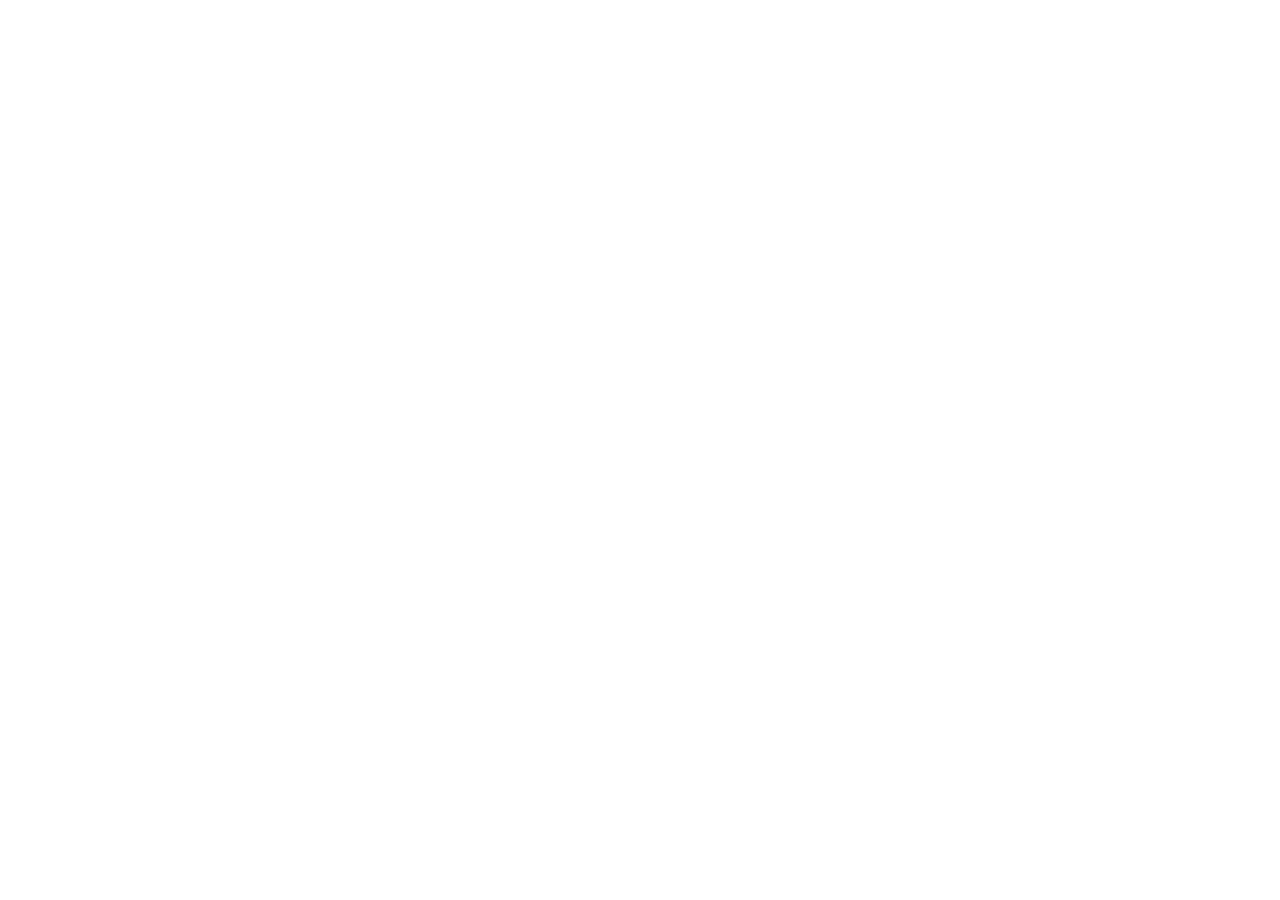
==== src/main/resources/static/index.html @ cef40276 "first commit" ====
<!DOCTYPE html><html lang="en"><head><link rel="manifest" href="manifest.json"><meta name="mobile-web-app-capable" content="yes"><meta name="apple-mobile-web-app-capable" content="yes"><meta name="application-name" content="Test react app"><meta name="apple-mobile-web-app-title" content="Test react app"><meta name="msapplication-starturl" content="/"><meta http-equiv="X-UA-Compatible" content="IE=edge"><meta charset="utf-8"/><meta name="viewport" content="width=device-width,initial-scale=1"><meta name="theme-color" content="#E16E03"><title>Fusion Starter</title><link href="/main.c237f3a82ea95327585149d969a6b799.css" rel="stylesheet"></head><body><div id="app"></div><noscript><div class="container"><h2>Please, enable javascript for this application</h2></div></noscript><script type="text/javascript" src="/main.026dd25de8282790edda.js"></script></body></html>
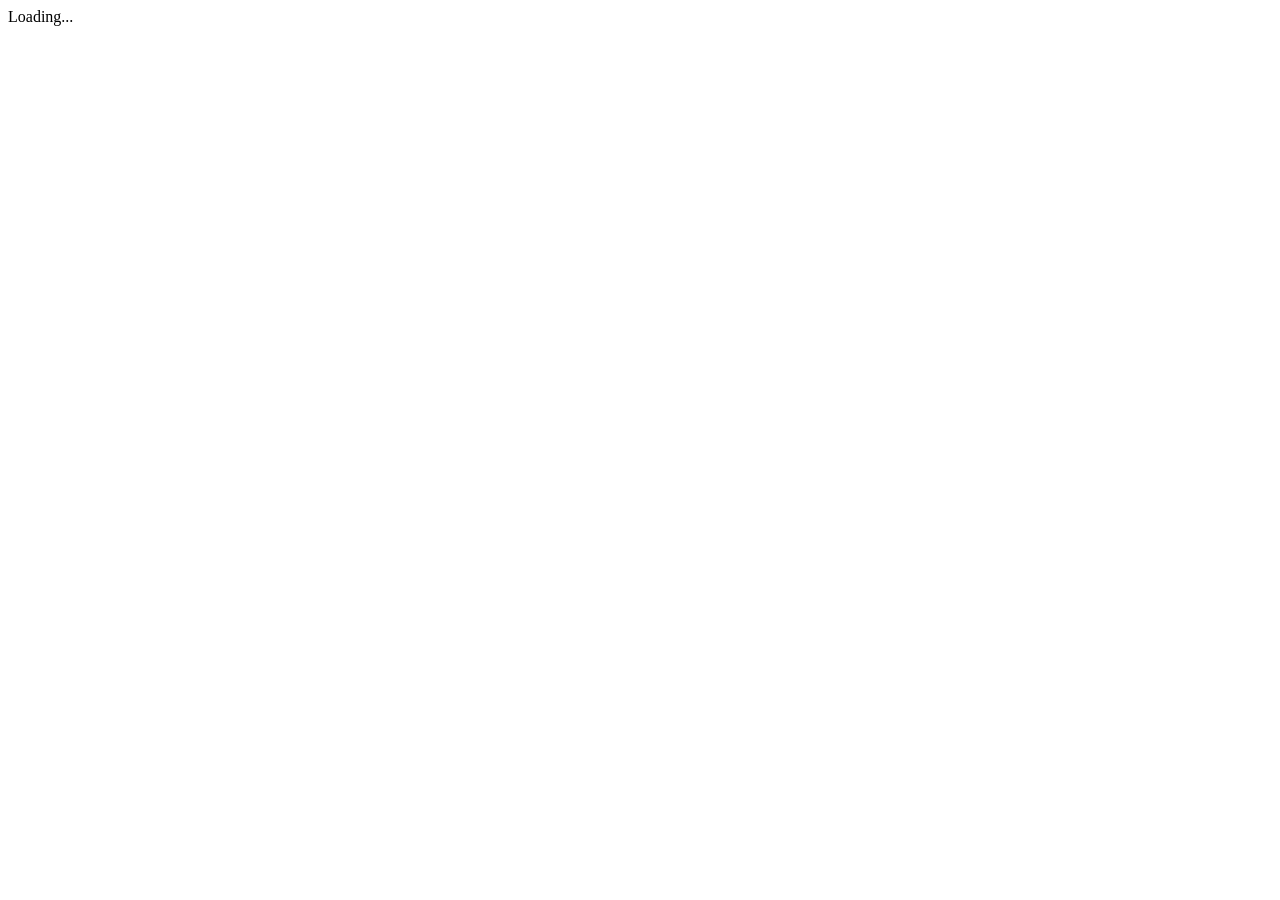
==== commit 48bc007a: "loading initial" ====
--- a/src/main/resources/static/index.html
+++ b/src/main/resources/static/index.html
@@ -1 +1 @@
-<!DOCTYPE html><html lang="en"><head><link rel="manifest" href="manifest.json"><meta name="mobile-web-app-capable" content="yes"><meta name="apple-mobile-web-app-capable" content="yes"><meta name="application-name" content="Test react app"><meta name="apple-mobile-web-app-title" content="Test react app"><meta name="msapplication-starturl" content="/"><meta http-equiv="X-UA-Compatible" content="IE=edge"><meta charset="utf-8"/><meta name="viewport" content="width=device-width,initial-scale=1"><meta name="theme-color" content="#E16E03"><title>Fusion Starter</title><link href="/main.c237f3a82ea95327585149d969a6b799.css" rel="stylesheet"></head><body><div id="app"></div><noscript><div class="container"><h2>Please, enable javascript for this application</h2></div></noscript><script type="text/javascript" src="/main.026dd25de8282790edda.js"></script></body></html>+<!DOCTYPE html><html lang="en"><head><link rel="manifest" href="manifest.json"><meta name="mobile-web-app-capable" content="yes"><meta name="apple-mobile-web-app-capable" content="yes"><meta name="application-name" content="Test react app"><meta name="apple-mobile-web-app-title" content="Test react app"><meta name="msapplication-starturl" content="/"><meta http-equiv="X-UA-Compatible" content="IE=edge"><meta charset="utf-8"/><meta name="viewport" content="width=device-width,initial-scale=1"><meta name="theme-color" content="#E16E03"><title>Fusion Starter</title><link href="/main.c237f3a82ea95327585149d969a6b799.css" rel="stylesheet"></head><body><div id="app">Loading...</div><noscript><div class="container"><h2>Please, enable javascript for this application</h2></div></noscript><script type="text/javascript" src="/main.1026dd25de8282790edda.js" async></script></body></html>
